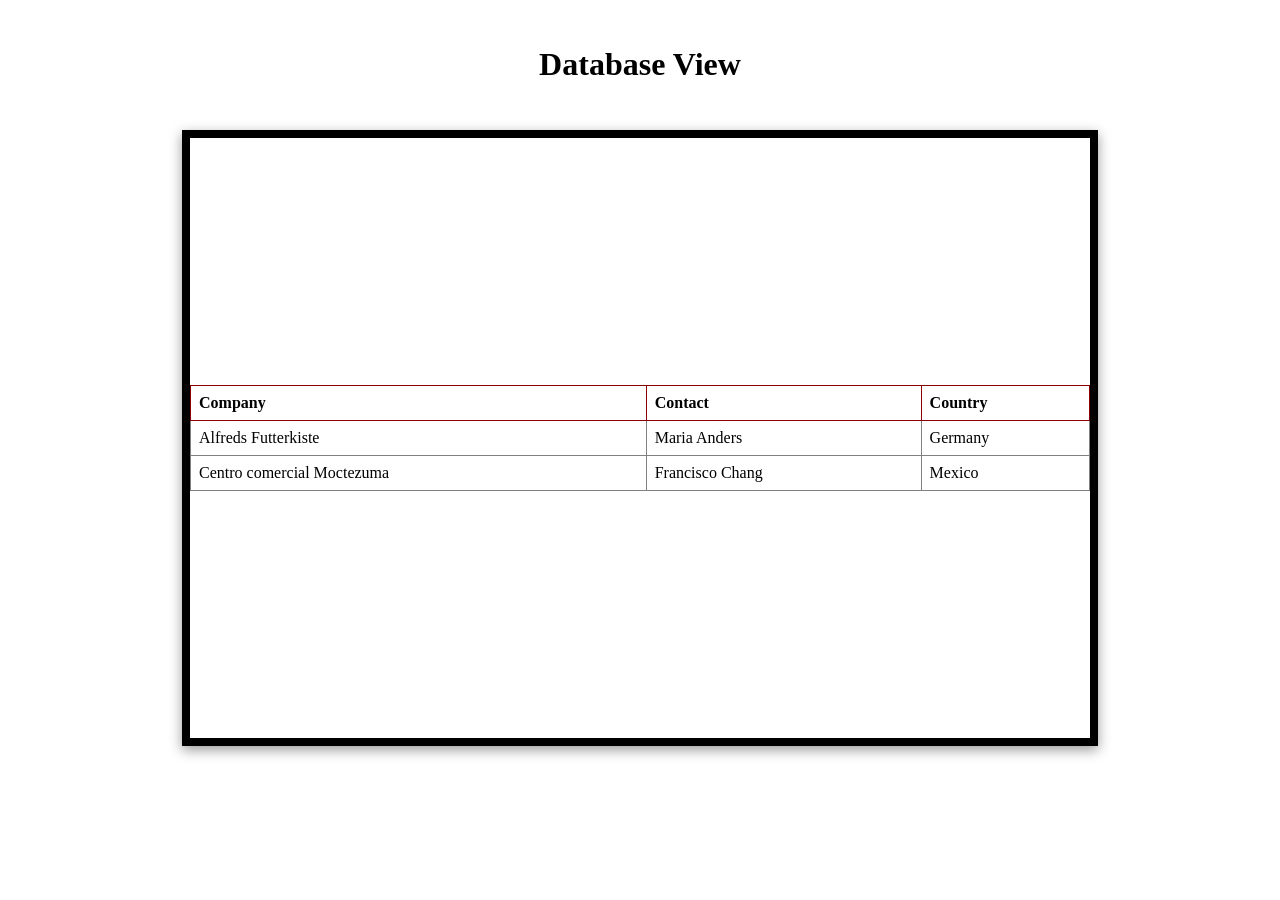
==== index.html @ cd0a1769 "The websites Front End" ====
<!DOCTYPE html>
<html lang="en">
<head>
  <meta charset="UTF-8">
  <title>Database View</title>
  <style>
    h1 {
      text-align: center;
      padding: 25px 0;
    }

    .div1 {
      width: 900px;
      height: 600px;
      border: 8px solid black;
      margin: 0 auto; /* Centers the box */
      display: flex;
      justify-content: center;
      align-items: center;
      box-shadow: 0 4px 12px rgba(0, 0, 0, 0.4); /* Shadow around box */
      background-color: white;
    }

    table {
      width: 100%;
      border-collapse: collapse;
    }

    table, td {
      border: 1px solid grey;
    }

    th {
      border: 1px solid darkred;
    }

    th, td {
      padding: 8px;
      text-align: left;
    }
  </style>
</head>
<body>

<h1>Database View</h1>

<div class="div1">
  <table>
    <tr>
      <th>Company</th>
      <th>Contact</th>
      <th>Country</th>
    </tr>
    <tr>
      <td>Alfreds Futterkiste</td>
      <td>Maria Anders</td>
      <td>Germany</td>
    </tr>
    <tr>
      <td>Centro comercial Moctezuma</td>
      <td>Francisco Chang</td>
      <td>Mexico</td>
    </tr>
  </table>
</div>

</body>
</html>
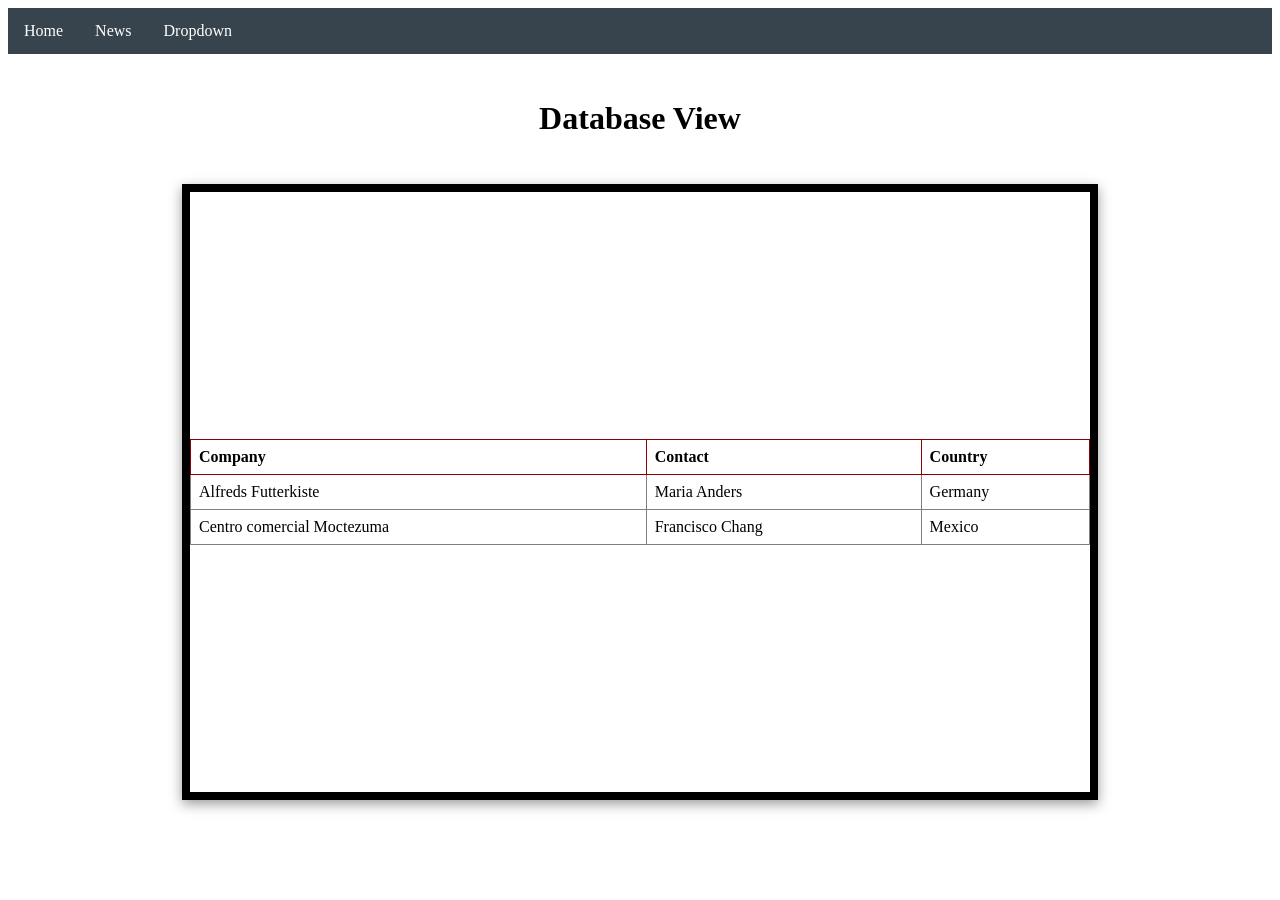
==== commit a27aa7b3: "Add navigation bar and enhance styles in index.html Added a navigation bar with dropdown functionali" ====
--- a/index.html
+++ b/index.html
@@ -38,10 +38,77 @@
       padding: 8px;
       text-align: left;
     }
+
+    .navbar {
+  list-style-type: none;
+  margin: 0;
+  padding: 0;
+  overflow: hidden;
+  background-color: #38444d;
+}
+
+.navbar li {
+  float: left;
+}
+
+.navbar li a,
+.navbar .dropbtn {
+  display: inline-block;
+  color: white;
+  text-align: center;
+  padding: 14px 16px;
+  text-decoration: none;
+}
+
+.navbar li a:hover,
+.navbar .dropdown:hover .dropbtn {
+  background-color: red;
+}
+
+.navbar li.dropdown {
+  display: inline-block;
+}
+
+.navbar .dropdown-content {
+  display: none;
+  position: absolute;
+  background-color: #f9f9f9;
+  min-width: 160px;
+  box-shadow: 0px 8px 16px 0px rgba(0,0,0,0.2);
+  z-index: 1;
+}
+
+.navbar .dropdown-content a {
+  color: black;
+  padding: 12px 16px;
+  text-decoration: none;
+  display: block;
+  text-align: left;
+}
+
+.navbar .dropdown-content a:hover {
+  background-color: #f1f1f1;
+}
+
+.navbar .dropdown:hover .dropdown-content {
+  display: block;
+}
   </style>
 </head>
 <body>
+<ul class="navbar">
+  <li><a href="#home">Home</a></li>
+  <li><a href="#news">News</a></li>
 
+  <li class="dropdown">
+    <a href="javascript:void(0)" class="dropbtn">Dropdown</a>
+    <div class="dropdown-content">
+      <a href="#">Link 1</a>
+      <a href="#">Link 2</a>
+      <a href="#">Link 3</a>
+    </div>
+  </li>
+</ul>
 <h1>Database View</h1>
 
 <div class="div1">
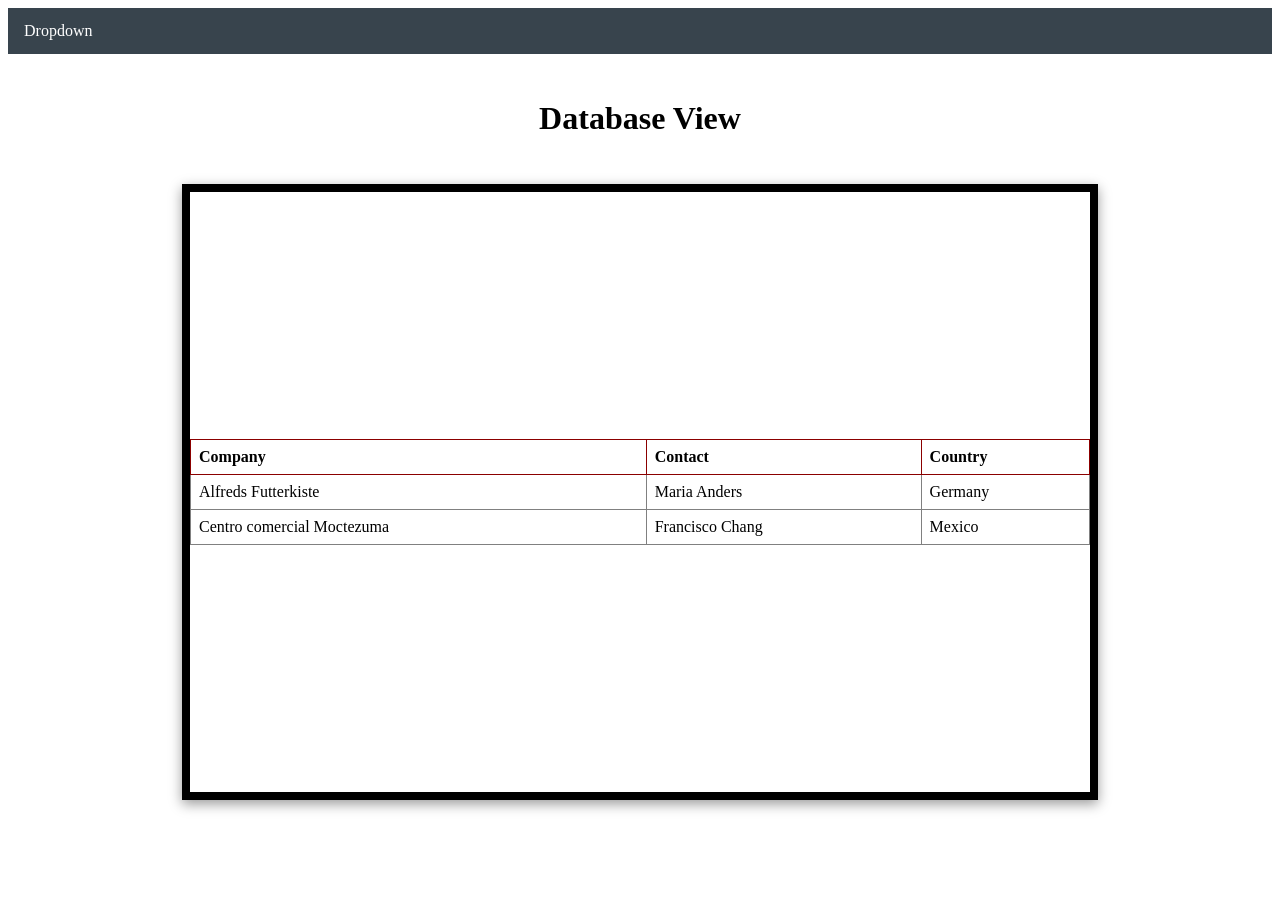
==== commit a2d2593a: "Fix HTML formatting and structure" ====
--- a/index.html
+++ b/index.html
@@ -97,15 +97,11 @@
 </head>
 <body>
 <ul class="navbar">
-  <li><a href="#home">Home</a></li>
-  <li><a href="#news">News</a></li>
-
   <li class="dropdown">
     <a href="javascript:void(0)" class="dropbtn">Dropdown</a>
     <div class="dropdown-content">
-      <a href="#">Link 1</a>
-      <a href="#">Link 2</a>
-      <a href="#">Link 3</a>
+      <a href="https://refall1234.github.io/Senior_Cap_project_1001110101/index.html">Database View</a>
+      <a href="https://refall1234.github.io/Senior_Cap_project_1001110101/Checkout_Return_form.html">Checkout/Return Form</a>
     </div>
   </li>
 </ul>
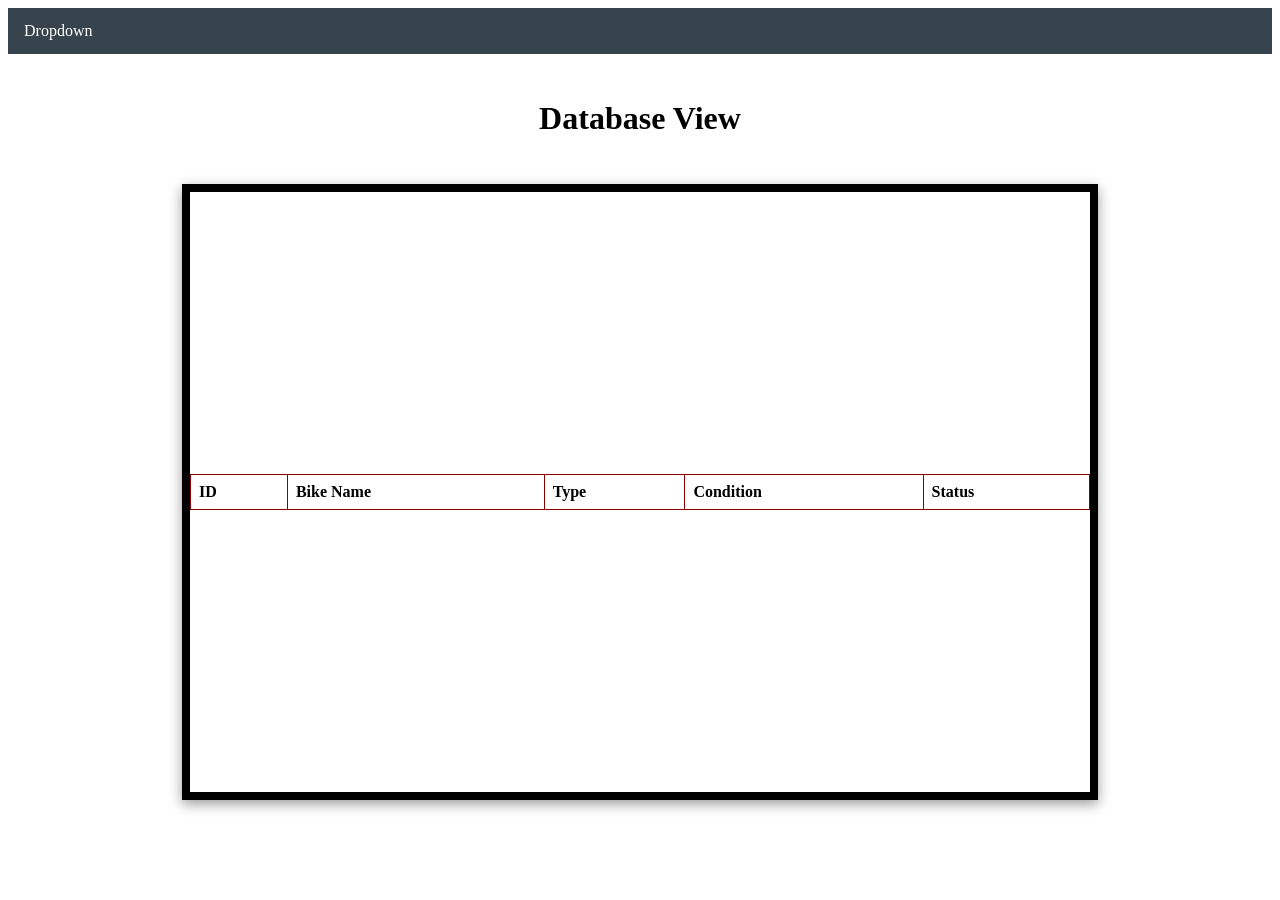
==== commit 2991c24f: "Enhance index.html with bike data loading feature Updated the HTML structure to include dynamic load" ====
--- a/index.html
+++ b/index.html
@@ -95,6 +95,37 @@
 }
   </style>
 </head>
+<script>
+async function loadBikes() {
+    try {
+        const response = await fetch('/bikes');
+        const bikes = await response.json();
+
+        const tableBody = document.getElementById('bikeTableBody');
+
+        tableBody.innerHTML = '';
+
+        bikes.forEach(bike => {
+            const row = `
+                <tr>
+                    <td>${bike.id}</td>
+                    <td>${bike.bike_name}</td>
+                    <td>${bike.type}</td>
+                    <td>${bike.condition}</td>
+                    <td>${bike.status}</td>
+                </tr>
+            `;
+
+            tableBody.innerHTML += row;
+        });
+
+    } catch (error) {
+        console.error('Error loading bikes:', error);
+    }
+}
+
+loadBikes();
+</script>
 <body>
 <ul class="navbar">
   <li class="dropdown">
@@ -108,23 +139,20 @@
 <h1>Database View</h1>
 
 <div class="div1">
-  <table>
+<table>
+  <thead>
     <tr>
-      <th>Company</th>
-      <th>Contact</th>
-      <th>Country</th>
+      <th>ID</th>
+      <th>Bike Name</th>
+      <th>Type</th>
+      <th>Condition</th>
+      <th>Status</th>
     </tr>
-    <tr>
-      <td>Alfreds Futterkiste</td>
-      <td>Maria Anders</td>
-      <td>Germany</td>
-    </tr>
-    <tr>
-      <td>Centro comercial Moctezuma</td>
-      <td>Francisco Chang</td>
-      <td>Mexico</td>
-    </tr>
-  </table>
+  </thead>
+
+  <tbody id="bikeTableBody">
+  </tbody>
+</table>
 </div>
 
 </body>
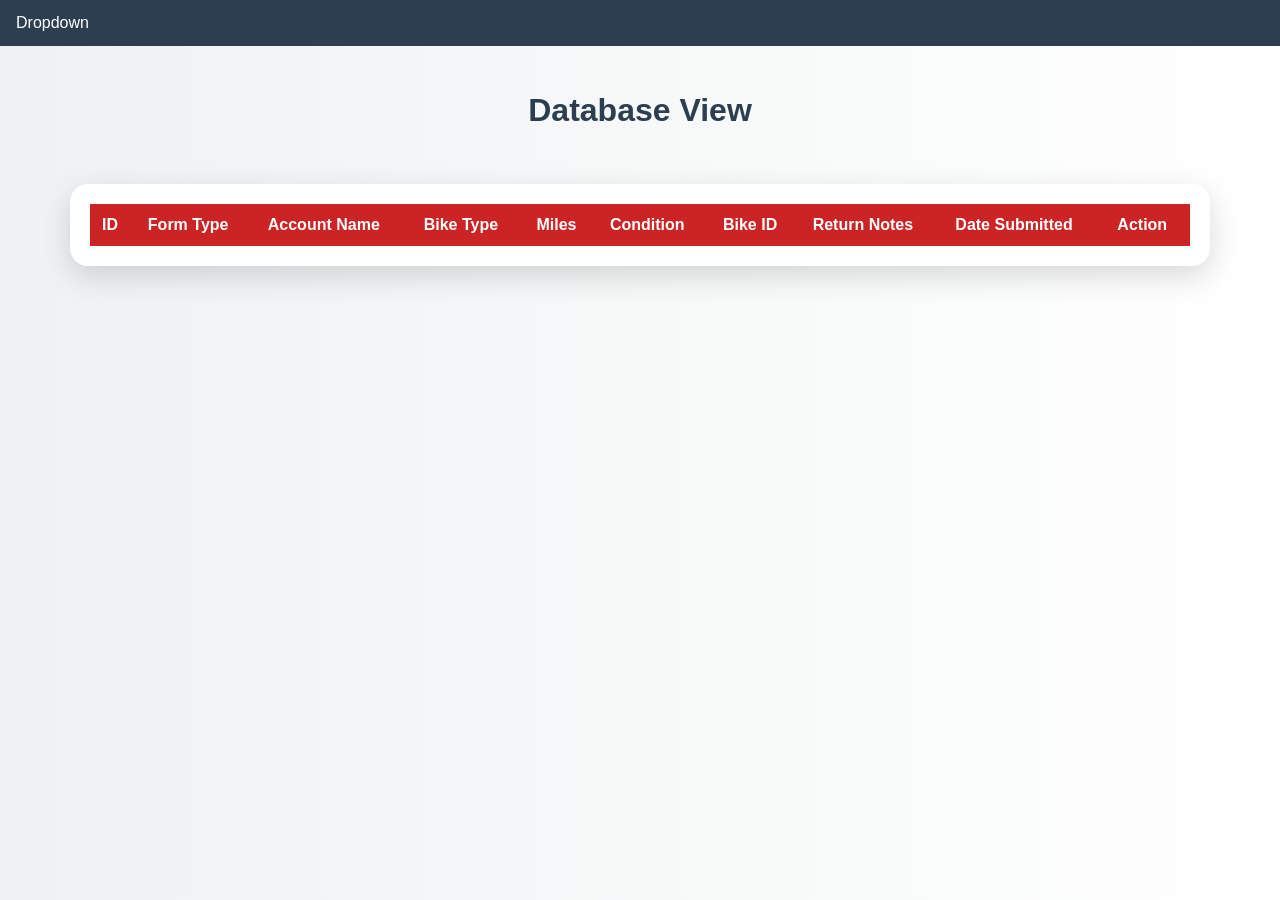
==== commit 5755f5f8: "Refactor index.html for improved layout and functionality Updated the layout and style of the databa" ====
--- a/index.html
+++ b/index.html
@@ -3,156 +3,212 @@
 <head>
   <meta charset="UTF-8">
   <title>Database View</title>
+
   <style>
+    body {
+      margin: 0;
+      font-family: Arial, sans-serif;
+      background: linear-gradient(to right, #eef2f3, #ffffff);
+    }
+
     h1 {
       text-align: center;
       padding: 25px 0;
-    }
-
+      color: #2c3e50;
+    }
+
+    /* NAVBAR */
+    .navbar {
+      list-style-type: none;
+      margin: 0;
+      padding: 0;
+      overflow: hidden;
+      background-color: #2c3e50;
+    }
+
+    .navbar li {
+      float: left;
+    }
+
+    .navbar li a,
+    .navbar .dropbtn {
+      display: inline-block;
+      color: white;
+      text-align: center;
+      padding: 14px 16px;
+      text-decoration: none;
+      transition: 0.3s;
+    }
+
+    .navbar li a:hover,
+    .navbar .dropdown:hover .dropbtn {
+      background-color: #e74c3c;
+    }
+
+    .navbar li.dropdown {
+      display: inline-block;
+    }
+
+    .navbar .dropdown-content {
+      display: none;
+      position: absolute;
+      background-color: white;
+      min-width: 160px;
+      box-shadow: 0 8px 16px rgba(0,0,0,0.2);
+      z-index: 1;
+      border-radius: 10px;
+      overflow: hidden;
+    }
+
+    .navbar .dropdown-content a {
+      color: black;
+      padding: 12px 16px;
+      text-decoration: none;
+      display: block;
+    }
+
+    .navbar .dropdown-content a:hover {
+      background-color: #f1f1f1;
+    }
+
+    .navbar .dropdown:hover .dropdown-content {
+      display: block;
+    }
+
+    /* TABLE CONTAINER */
     .div1 {
-      width: 900px;
-      height: 600px;
-      border: 8px solid black;
-      margin: 0 auto; /* Centers the box */
-      display: flex;
-      justify-content: center;
-      align-items: center;
-      box-shadow: 0 4px 12px rgba(0, 0, 0, 0.4); /* Shadow around box */
-      background-color: white;
-    }
-
+      width: 90%;
+      max-width: 1100px;
+      margin: 30px auto;
+      padding: 20px;
+      background: white;
+      border-radius: 18px;
+      box-shadow: 0 10px 30px rgba(0,0,0,0.15);
+      overflow-x: auto;
+    }
+
+    /* TABLE */
     table {
       width: 100%;
       border-collapse: collapse;
-    }
-
-    table, td {
-      border: 1px solid grey;
+      min-width: 900px;
     }
 
     th {
-      border: 1px solid darkred;
-    }
-
-    th, td {
-      padding: 8px;
+      background: hsl(0, 70%, 47%);
+      color: white;
+      padding: 12px;
       text-align: left;
     }
 
-    .navbar {
-  list-style-type: none;
-  margin: 0;
-  padding: 0;
-  overflow: hidden;
-  background-color: #38444d;
-}
-
-.navbar li {
-  float: left;
-}
-
-.navbar li a,
-.navbar .dropbtn {
-  display: inline-block;
-  color: white;
-  text-align: center;
-  padding: 14px 16px;
-  text-decoration: none;
-}
-
-.navbar li a:hover,
-.navbar .dropdown:hover .dropbtn {
-  background-color: red;
-}
-
-.navbar li.dropdown {
-  display: inline-block;
-}
-
-.navbar .dropdown-content {
-  display: none;
-  position: absolute;
-  background-color: #f9f9f9;
-  min-width: 160px;
-  box-shadow: 0px 8px 16px 0px rgba(0,0,0,0.2);
-  z-index: 1;
-}
-
-.navbar .dropdown-content a {
-  color: black;
-  padding: 12px 16px;
-  text-decoration: none;
-  display: block;
-  text-align: left;
-}
-
-.navbar .dropdown-content a:hover {
-  background-color: #f1f1f1;
-}
-
-.navbar .dropdown:hover .dropdown-content {
-  display: block;
-}
+    td {
+      padding: 12px;
+      border-bottom: 1px solid #ddd;
+    }
+
+    tr:hover {
+      background-color: #f5f5f5;
+      transition: 0.2s;
+    }
+
+    /* DELETE BUTTON */
+    button {
+      background: #e74c3c;
+      color: white;
+      border: none;
+      padding: 8px 12px;
+      border-radius: 8px;
+      cursor: pointer;
+      transition: 0.2s;
+    }
+
+    button:hover {
+      background: #c0392b;
+      transform: scale(1.05);
+    }
   </style>
 </head>
+
 <script>
-async function loadBikes() {
+async function loadCheckouts() {
     try {
-        const response = await fetch('/bikes');
-        const bikes = await response.json();
-
-        const tableBody = document.getElementById('bikeTableBody');
-
-        tableBody.innerHTML = '';
-
-        bikes.forEach(bike => {
-            const row = `
+        const response = await fetch('/checkouts');
+        const data = await response.json();
+
+        const table = document.getElementById('bikeTableBody');
+        table.innerHTML = "";
+
+        data.forEach(row => {
+            table.innerHTML += `
                 <tr>
-                    <td>${bike.id}</td>
-                    <td>${bike.bike_name}</td>
-                    <td>${bike.type}</td>
-                    <td>${bike.condition}</td>
-                    <td>${bike.status}</td>
+                    <td>${row.id}</td>
+                    <td>${row.formType}</td>
+                    <td>${row.accountName}</td>
+                    <td>${row.bikeType}</td>
+                    <td>${row.miles}</td>
+                    <td>${row.condition}</td>
+                    <td>${row.bikeId}</td>
+                    <td>${row.returnNotes || ""}</td>
+                    <td>${row.date}</td>
+                    <td>
+                      <button onclick="deleteRow(${row.id})">Delete</button>
+                    </td>
                 </tr>
             `;
-
-            tableBody.innerHTML += row;
         });
 
-    } catch (error) {
-        console.error('Error loading bikes:', error);
+    } catch (err) {
+        console.error(err);
     }
 }
 
-loadBikes();
+async function deleteRow(id) {
+    await fetch(`/checkouts/${id}`, {
+        method: "DELETE"
+    });
+
+    loadCheckouts();
+}
+
+loadCheckouts();
 </script>
+
 <body>
+
+<!-- NAVBAR -->
 <ul class="navbar">
   <li class="dropdown">
     <a href="javascript:void(0)" class="dropbtn">Dropdown</a>
     <div class="dropdown-content">
-      <a href="https://refall1234.github.io/Senior_Cap_project_1001110101/index.html">Database View</a>
-      <a href="https://refall1234.github.io/Senior_Cap_project_1001110101/Checkout_Return_form.html">Checkout/Return Form</a>
+      <a href="index.html">Database View</a>
+      <a href="Checkout-Return_Form.html">Checkout/Return Form</a>
     </div>
   </li>
 </ul>
+
+<!-- PAGE TITLE -->
 <h1>Database View</h1>
 
+<!-- TABLE CONTAINER -->
 <div class="div1">
-<table>
-  <thead>
-    <tr>
-      <th>ID</th>
-      <th>Bike Name</th>
-      <th>Type</th>
-      <th>Condition</th>
-      <th>Status</th>
-    </tr>
-  </thead>
-
-  <tbody id="bikeTableBody">
-  </tbody>
-</table>
+  <table>
+    <thead>
+      <tr>
+        <th>ID</th>
+        <th>Form Type</th>
+        <th>Account Name</th>
+        <th>Bike Type</th>
+        <th>Miles</th>
+        <th>Condition</th>
+        <th>Bike ID</th>
+        <th>Return Notes</th>
+        <th>Date Submitted</th>
+        <th>Action</th>
+      </tr>
+    </thead>
+
+    <tbody id="bikeTableBody"></tbody>
+  </table>
 </div>
 
 </body>
